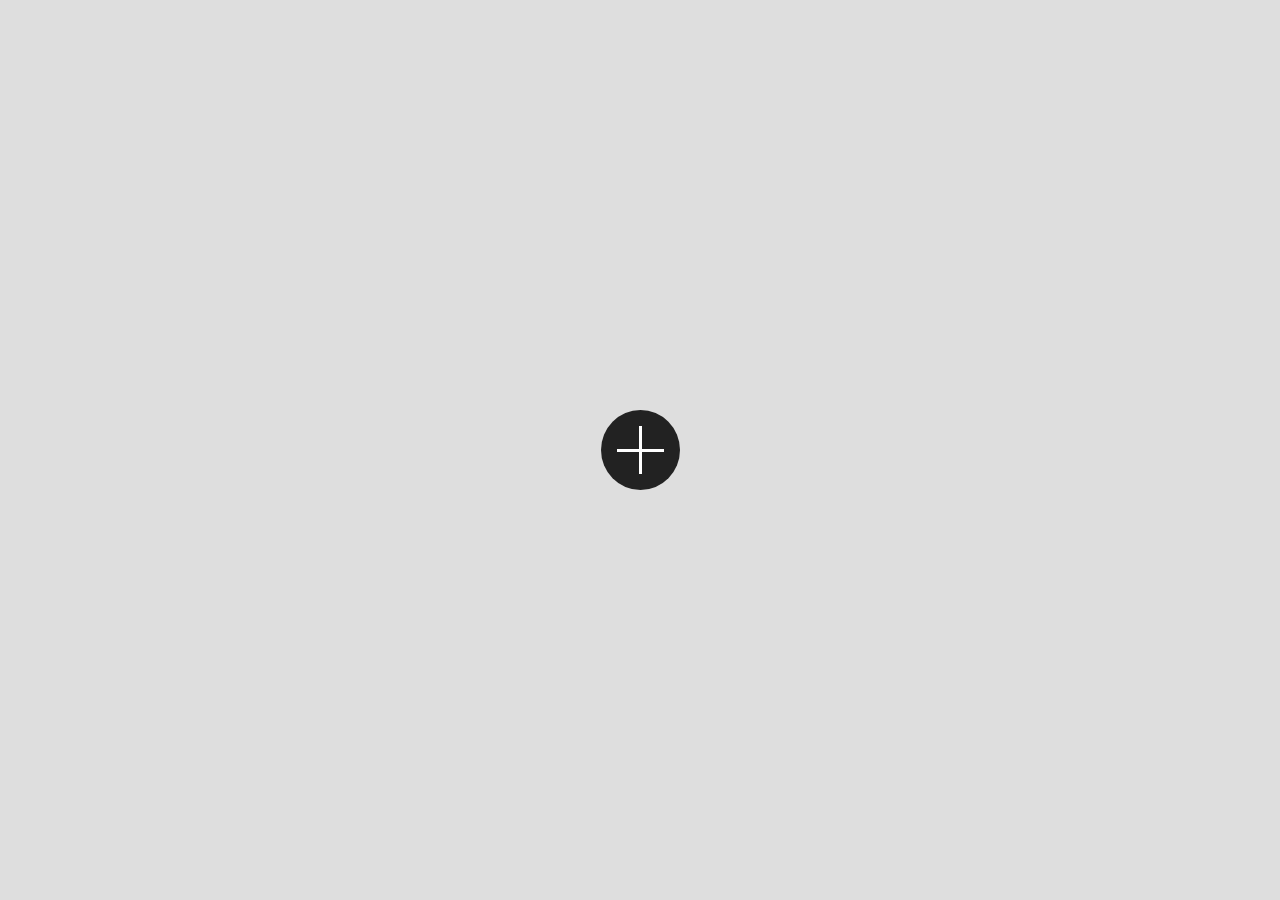
==== indexpic.html @ 9f20caa3 "starting a new project, beginning in the About section" ====
<!DOCTYPE html>
<html lang="en">
<head>
    <meta charset="UTF-8">
    <meta name="viewport" content="width=device-width, initial-scale=1.0">
    <link rel="stylesheet" href="assets/css/stylespics.css">
    <title>Pics</title>
</head>
<body>
    <div class="gallery">
        <input type="checkbox" >
        <img src="https://picsum.photos/id/1028/300/300" alt="a forest after an apocalypse">
        <img src="https://picsum.photos/id/15/300/300" alt="a waterfall and many rocks">
        <img src="https://picsum.photos/id/1040/300/300" alt="a house on a mountain">
        <img src="https://picsum.photos/id/106/300/300" alt="sime pink flowers">
        <img src="https://picsum.photos/id/136/300/300" alt="big rocks with some trees">
        <img src="https://picsum.photos/id/1039/300/300" alt="a waterfall, a lot of tree and a great view from the sky">
        <img src="https://picsum.photos/id/110/300/300" alt="a cool landscape">
        <img src="https://picsum.photos/id/1047/300/300" alt="inside a town between two big buildings">
    </div>
</body>
</html>
---- assets/css/stylespics.css ----
/*=============== INDEXPIC =========== */ 

  :root {
    --header-height: 3.5rem;
  
    /*========== Colors ==========*/
    /*Color mode HSL(hue, saturation, lightness)*/
    --first-color: hsl(14, 98%, 50%);
    --black-color: hsl(0, 0%, 0%);
    --black-color-light: hsl(0, 0%, 40%);
    --white-color: hsl(0, 0%, 95%);
    --title-color: hsl(0, 0%, 0%);
    --text-color: hsl(0, 0%, 35%);
    --text-color-light: hsl(0, 0%, 64%);
    --body-color: hsl(0, 0%, 87%);
    --container-color: hsl(0, 0%, 83%);
  
    /*========== Font and typography ==========*/
    /*.5rem = 8px | 1rem = 16px ...*/
    --body-font: "Bai Jamjuree", sans-serif;
    --biggest-font-size: 2.5rem;
    --h1-font-size: 1.75rem;
    --h2-font-size: 1.25rem;
    --h3-font-size: 1.125rem;
    --normal-font-size: .938rem;
    --small-font-size: .813rem;
    --smaller-font-size: .75rem;
  
    /*========== Font weight ==========*/
    --font-regular: 400;
    --font-medium: 500;
    --font-semi-bold: 600;
    --font-bold: 700;
  
    /*========== z index ==========*/
    --z-tooltip: 10;
    --z-fixed: 100;
  }

  .gallery {
    --s: 130px; /* control the size of the images*/
    
    display: grid;
    gap: 5px;
    position: relative;
  }
  .gallery input {
    position: absolute;
    z-index: 1;
    border-radius: 50%;
    inset: calc(50% - var(--s)/3);
    cursor: pointer;
    --g: linear-gradient(#fff 0 0) no-repeat;
    background: var(--g) 50%/60% 3px,var(--g) 50%/3px 60%,#222;
    transition: 1.5s;
    -webkit-appearance: none;
    -moz-appearance: none;
    appearance: none;
  }
  .gallery > img {
    width: var(--s);
    aspect-ratio: 1;
    grid-area: 1/1;
    border-radius: 50%;
    object-fit: cover;
    transform: scale(.5);
    transition: 1s calc((var(--i) - 1)*.1s);
  }
  .gallery > img:nth-of-type(1) {--i:1;}
  .gallery > img:nth-of-type(2) {--i:2;}
  .gallery > img:nth-of-type(3) {--i:3;}
  .gallery > img:nth-of-type(4) {--i:4;}
  .gallery > img:nth-of-type(5) {--i:5;}
  .gallery > img:nth-of-type(6) {--i:6;}
  .gallery > img:nth-of-type(7) {--i:7;}
  .gallery > img:nth-of-type(8) {--i:8;}
  .gallery > img:nth-of-type(9) {--i:9;}
  
  .gallery > input:checked ~ img {
    transform: 
      rotate(calc(var(--i)* 360deg/8)) translate(calc(1.5*var(--s))) 
      rotate(calc(var(--i)*-360deg/8));
  }
  .gallery > input:checked {
    transform: rotate(135deg)
  }
  
  
  
  body {
    margin: 0;
    min-height: 100vh;
    display: grid;
    place-content: center;
    background: var(--body-color);
  }
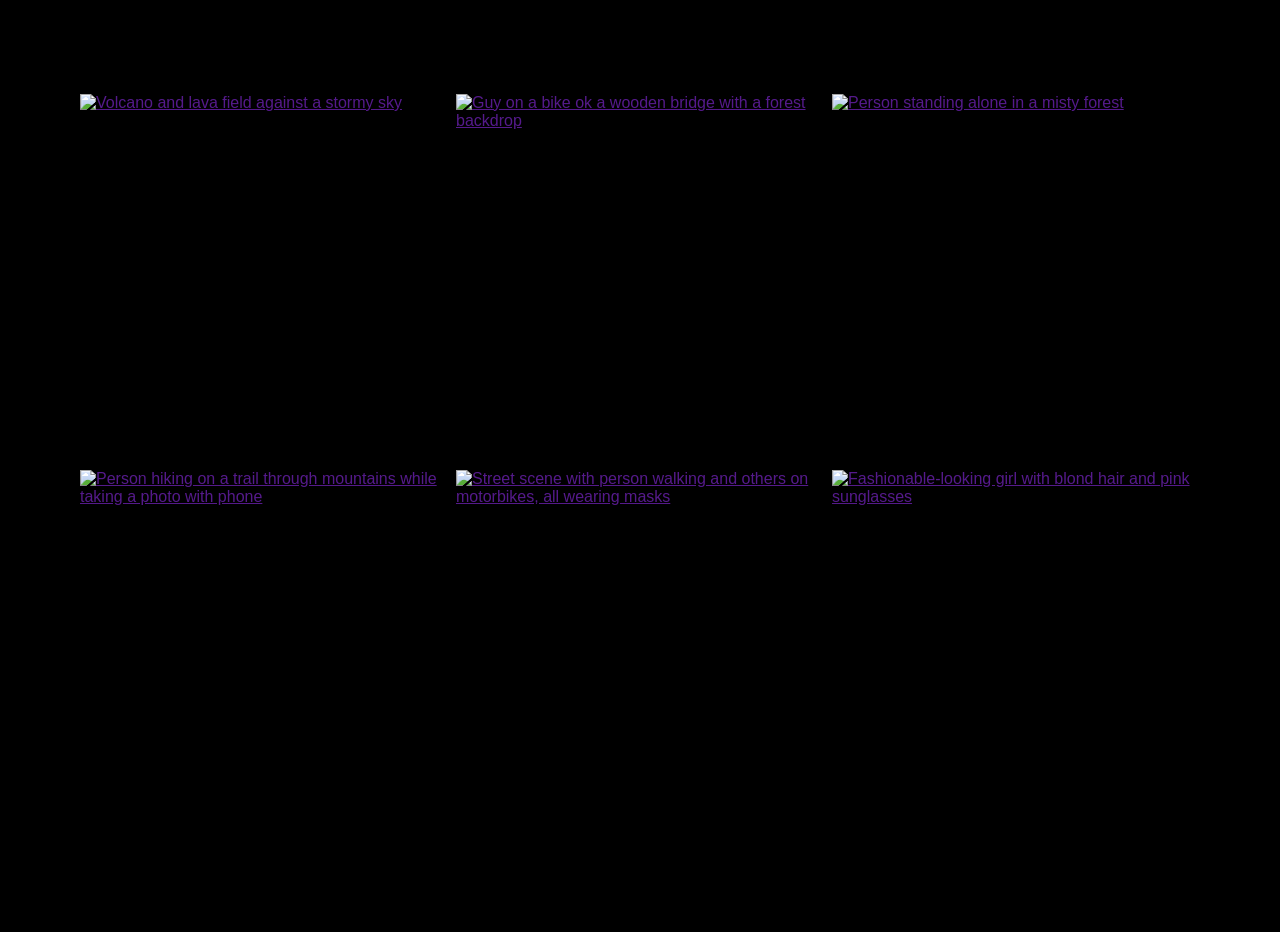
==== commit 03cf6e64: "added a new example of how the new page will be in the About section" ====
--- a/indexpic.html
+++ b/indexpic.html
@@ -7,17 +7,56 @@
     <title>Pics</title>
 </head>
 <body>
-    <div class="gallery">
-        <input type="checkbox" >
-        <img src="https://picsum.photos/id/1028/300/300" alt="a forest after an apocalypse">
-        <img src="https://picsum.photos/id/15/300/300" alt="a waterfall and many rocks">
-        <img src="https://picsum.photos/id/1040/300/300" alt="a house on a mountain">
-        <img src="https://picsum.photos/id/106/300/300" alt="sime pink flowers">
-        <img src="https://picsum.photos/id/136/300/300" alt="big rocks with some trees">
-        <img src="https://picsum.photos/id/1039/300/300" alt="a waterfall, a lot of tree and a great view from the sky">
-        <img src="https://picsum.photos/id/110/300/300" alt="a cool landscape">
-        <img src="https://picsum.photos/id/1047/300/300" alt="inside a town between two big buildings">
-    </div>
+    <ul>
+        <li>
+            <a href="">
+                <figure>
+                    <img src='https://images.unsplash.com/photo-1631451095765-2c91616fc9e6?crop=entropy&cs=tinysrgb&fit=max&fm=jpg&ixid=MnwxNDU4OXwwfDF8cmFuZG9tfHx8fHx8fHx8MTYzNDA0OTI3Nw&ixlib=rb-1.2.1&q=80&w=400' alt='Volcano and lava field against a stormy sky'>
+                    <figcaption>Mountains and volcanos</figcaption>
+                </figure>
+            </a>
+        </li>
+        <li>
+            <a href="">
+                <figure>
+                    <img src='https://images.unsplash.com/photo-1633621533308-8760aefb5521?crop=entropy&cs=tinysrgb&fit=max&fm=jpg&ixid=MnwxNDU4OXwwfDF8cmFuZG9tfHx8fHx8fHx8MTYzNDA1MjAyMQ&ixlib=rb-1.2.1&q=80&w=400' alt='Guy on a bike ok a wooden bridge with a forest backdrop'>
+                    <figcaption>Adventure getaways</figcaption>
+                </figure>
+            </a>
+        </li>
+        <li>
+            <a href="">
+                <figure>
+                    <img src='https://images.unsplash.com/photo-1633635146842-12d386e64058?crop=entropy&cs=tinysrgb&fit=max&fm=jpg&ixid=MnwxNDU4OXwwfDF8cmFuZG9tfHx8fHx8fHx8MTYzNDA1MjA5OA&ixlib=rb-1.2.1&q=80&w=400' alt='Person standing alone in a misty forest'>
+                    <figcaption>Forest escapes</figcaption>
+                </figure>
+            </a>
+        </li>
+        <li>
+            <a href="">
+                <figure>
+                    <img src='https://images.unsplash.com/photo-1568444438385-ece31a33ce78?crop=entropy&cs=tinysrgb&fit=max&fm=jpg&ixid=MnwxNDU4OXwwfDF8cmFuZG9tfHx8fHx8fHx8MTYzNDA1MjA5OA&ixlib=rb-1.2.1&q=80&w=400' alt='Person hiking on a trail through mountains while taking a photo with phone'>
+                    <figcaption>Hiking trails</figcaption>
+                </figure>
+            </a>
+        </li>
+        <li>
+            <a href="">
+                <figure>
+                    <img src='https://images.unsplash.com/photo-1633515257379-5fda985bd57a?crop=entropy&cs=tinysrgb&fit=max&fm=jpg&ixid=MnwxNDU4OXwwfDF8cmFuZG9tfHx8fHx8fHx8MTYzNDA1MjA5OA&ixlib=rb-1.2.1&q=80&w=400' alt='Street scene with person walking and others on motorbikes, all wearing masks'>
+                    <figcaption>Street scenes</figcaption>
+                </figure>
+            </a>
+        </li>
+        <li>
+            <a href="">
+                <figure>
+                    <img src='https://images.unsplash.com/photo-1633209931146-260ce0d16e22?crop=entropy&cs=tinysrgb&fit=max&fm=jpg&ixid=MnwxNDU4OXwwfDF8cmFuZG9tfHx8fHx8fHx8MTYzNDA1MjA5OA&ixlib=rb-1.2.1&q=80&w=400' alt='Fashionable-looking girl with blond hair and pink sunglasses'>
+                    <figcaption>Trending</figcaption>
+                </figure>
+            </a>
+        </li>
+    </ul>
 </body>
 </html>
 
--- a/assets/css/stylespics.css
+++ b/assets/css/stylespics.css
@@ -37,60 +37,108 @@
     --z-fixed: 100;
   }
 
-  .gallery {
-    --s: 130px; /* control the size of the images*/
-    
-    display: grid;
-    gap: 5px;
-    position: relative;
+  body {
+    font-family: Lato, sans-serif;
+	margin: 0;
+	padding: 1rem;
+	min-height: 100vh;
+	display: flex;
+	justify-content: center;
+	align-items: center;
+    background: var(--black-color);
   }
-  .gallery input {
-    position: absolute;
-    z-index: 1;
-    border-radius: 50%;
-    inset: calc(50% - var(--s)/3);
-    cursor: pointer;
-    --g: linear-gradient(#fff 0 0) no-repeat;
-    background: var(--g) 50%/60% 3px,var(--g) 50%/3px 60%,#222;
-    transition: 1.5s;
-    -webkit-appearance: none;
-    -moz-appearance: none;
-    appearance: none;
-  }
-  .gallery > img {
-    width: var(--s);
-    aspect-ratio: 1;
-    grid-area: 1/1;
-    border-radius: 50%;
+
+
+  img {
+    width: 100%;
+    display: block;
+    aspect-ratio: 1 / 1;
     object-fit: cover;
-    transform: scale(.5);
-    transition: 1s calc((var(--i) - 1)*.1s);
-  }
-  .gallery > img:nth-of-type(1) {--i:1;}
-  .gallery > img:nth-of-type(2) {--i:2;}
-  .gallery > img:nth-of-type(3) {--i:3;}
-  .gallery > img:nth-of-type(4) {--i:4;}
-  .gallery > img:nth-of-type(5) {--i:5;}
-  .gallery > img:nth-of-type(6) {--i:6;}
-  .gallery > img:nth-of-type(7) {--i:7;}
-  .gallery > img:nth-of-type(8) {--i:8;}
-  .gallery > img:nth-of-type(9) {--i:9;}
-  
-  .gallery > input:checked ~ img {
-    transform: 
-      rotate(calc(var(--i)* 360deg/8)) translate(calc(1.5*var(--s))) 
-      rotate(calc(var(--i)*-360deg/8));
-  }
-  .gallery > input:checked {
-    transform: rotate(135deg)
+    transition: transform 1000ms;
   }
   
+  ul {
+    list-style: none;
+    margin: 0;
+    padding: 0;
+    display: grid;
+    gap: 0.5rem;
+    grid-template-columns: repeat(auto-fit, minmax(20rem, 1fr));
+    max-width: 100%;
+    width: 70rem;
+  }
   
+  figure {
+    margin: 0;
+    position: relative;
+    overflow: hidden;
+  }
   
-  body {
-    margin: 0;
-    min-height: 100vh;
-    display: grid;
-    place-content: center;
-    background: var(--body-color);
-  }+  figure::after {
+    content: '';
+    position: absolute;
+    top: 50%;
+    left: 50%;
+    width: 200%;
+    height: 200%;
+    background: rgba(0, 0, 0, 0.5);
+    transform-origin: center;
+    opacity: 0;
+    transform: scale(2);
+    transition: opacity 300ms;
+  }
+  
+  figcaption {
+    position: absolute;
+    top: 0;
+    left: 0;
+    width: 100%;
+    height: 100%;
+    display: flex;
+    justify-content: center;
+    place-items: center;
+    text-align: center;
+    padding: 1rem;
+    color: white;
+    font-size: 1.2rem;
+    z-index: 1;
+    opacity: 0;
+    transition: opacity 600ms, transform 600ms;
+  }
+  
+  a:is(:hover, :focus) figure::after {
+    opacity: 1;
+  }
+  
+  a:is(:hover, :focus) figcaption {
+    opacity: 1;
+    transition: opacity 600ms;
+  }
+  
+  @media (prefers-reduced-motion: no-preference) {
+    figcaption {
+      transform: translate3d(0, 2rem, 0);
+    }
+    
+    figure::after {
+      border-radius: 50%;
+      opacity: 1;
+      transform: scale(0);
+      transition: transform 900ms;
+    }
+    
+    a:is(:hover, :focus) figure::after {
+      transform: scale(2.5);
+    }
+  
+    a:is(:hover, :focus) figcaption {
+      opacity: 1;
+      transform: translate3d(0, 0, 0);
+      transition: opacity 600ms 400ms, transform 600ms 400ms;
+    }
+  
+    a:is(:hover, :focus) img {
+      transform: scale(1.2);
+    }
+  }
+  
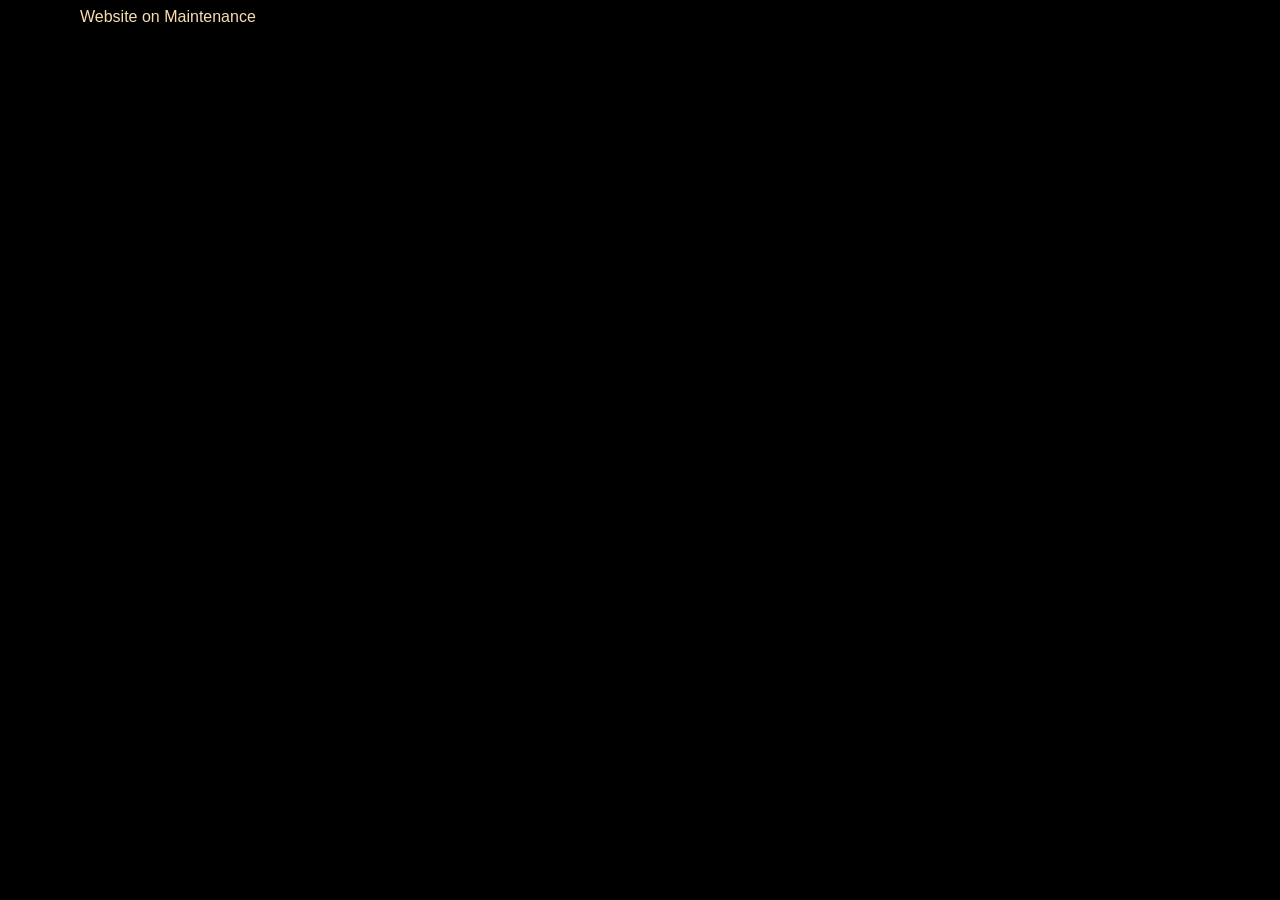
==== commit 2ec8199f: "Website in maintenance message" ====
--- a/indexpic.html
+++ b/indexpic.html
@@ -7,7 +7,7 @@
     <title>Pics</title>
 </head>
 <body>
-    <ul>
+    <ul> <!-- 
         <li>
             <a href="">
                 <figure>
@@ -52,10 +52,12 @@
             <a href="">
                 <figure>
                     <img src='https://images.unsplash.com/photo-1633209931146-260ce0d16e22?crop=entropy&cs=tinysrgb&fit=max&fm=jpg&ixid=MnwxNDU4OXwwfDF8cmFuZG9tfHx8fHx8fHx8MTYzNDA1MjA5OA&ixlib=rb-1.2.1&q=80&w=400' alt='Fashionable-looking girl with blond hair and pink sunglasses'>
-                    <figcaption>Trending</figcaption>
+                    <figcaption>Trending</figcaption> 
                 </figure>
             </a>
         </li>
+    -->
+    Website on Maintenance
     </ul>
 </body>
 </html>
--- a/assets/css/stylespics.css
+++ b/assets/css/stylespics.css
@@ -38,14 +38,15 @@
   }
 
   body {
-    font-family: Lato, sans-serif;
-	margin: 0;
+  font-family: Lato, sans-serif;
+/*	margin: 0;
 	padding: 1rem;
-	min-height: 100vh;
+	min-height: 100vh; */
 	display: flex;
 	justify-content: center;
 	align-items: center;
     background: var(--black-color);
+    color: wheat;
   }
 
 
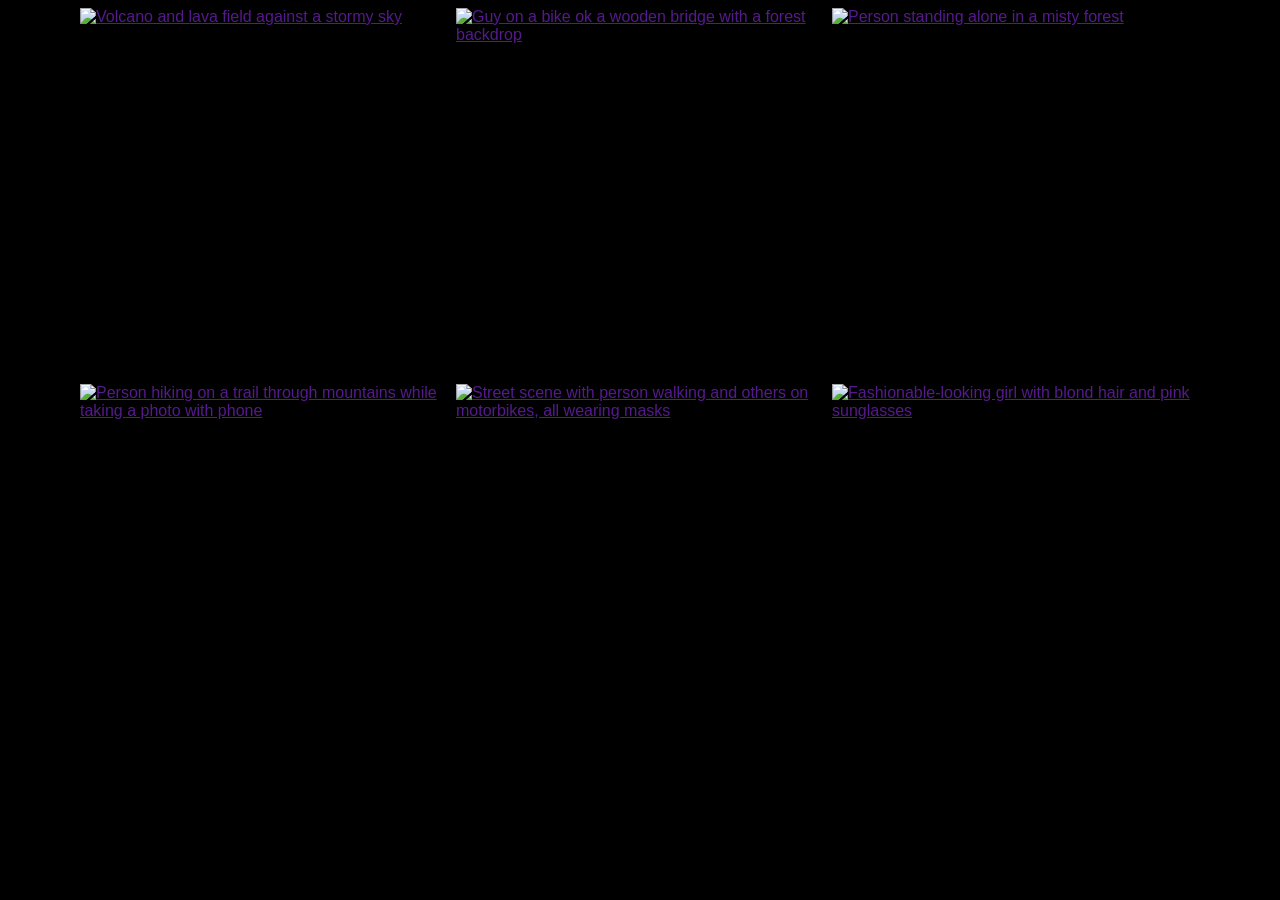
==== commit 204db4e9: "adding music to the homepage" ====
--- a/indexpic.html
+++ b/indexpic.html
@@ -7,7 +7,7 @@
     <title>Pics</title>
 </head>
 <body>
-    <ul> <!-- 
+    <ul> 
         <li>
             <a href="">
                 <figure>
@@ -56,8 +56,7 @@
                 </figure>
             </a>
         </li>
-    -->
-    Website on Maintenance
+    
     </ul>
 </body>
 </html>
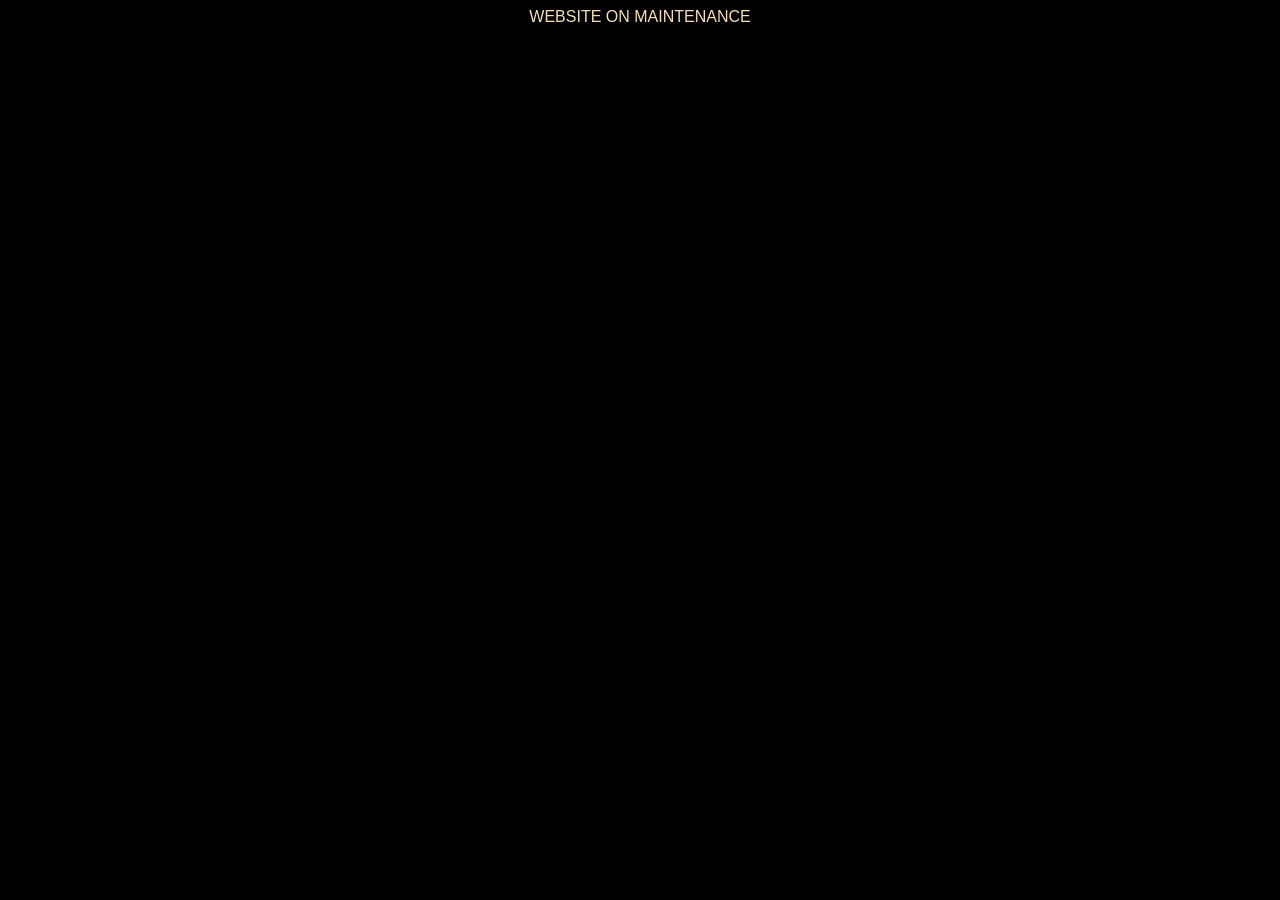
==== commit 471fe5b1: "added loop through the music" ====
--- a/indexpic.html
+++ b/indexpic.html
@@ -7,12 +7,13 @@
     <title>Pics</title>
 </head>
 <body>
+    <!-- 
     <ul> 
         <li>
             <a href="">
                 <figure>
                     <img src='https://images.unsplash.com/photo-1631451095765-2c91616fc9e6?crop=entropy&cs=tinysrgb&fit=max&fm=jpg&ixid=MnwxNDU4OXwwfDF8cmFuZG9tfHx8fHx8fHx8MTYzNDA0OTI3Nw&ixlib=rb-1.2.1&q=80&w=400' alt='Volcano and lava field against a stormy sky'>
-                    <figcaption>Mountains and volcanos</figcaption>
+                    <figcaption>My Cats</figcaption>
                 </figure>
             </a>
         </li>
@@ -20,7 +21,7 @@
             <a href="">
                 <figure>
                     <img src='https://images.unsplash.com/photo-1633621533308-8760aefb5521?crop=entropy&cs=tinysrgb&fit=max&fm=jpg&ixid=MnwxNDU4OXwwfDF8cmFuZG9tfHx8fHx8fHx8MTYzNDA1MjAyMQ&ixlib=rb-1.2.1&q=80&w=400' alt='Guy on a bike ok a wooden bridge with a forest backdrop'>
-                    <figcaption>Adventure getaways</figcaption>
+                    <figcaption>Travelling</figcaption>
                 </figure>
             </a>
         </li>
@@ -28,7 +29,7 @@
             <a href="">
                 <figure>
                     <img src='https://images.unsplash.com/photo-1633635146842-12d386e64058?crop=entropy&cs=tinysrgb&fit=max&fm=jpg&ixid=MnwxNDU4OXwwfDF8cmFuZG9tfHx8fHx8fHx8MTYzNDA1MjA5OA&ixlib=rb-1.2.1&q=80&w=400' alt='Person standing alone in a misty forest'>
-                    <figcaption>Forest escapes</figcaption>
+                    <figcaption>Code For All</figcaption>
                 </figure>
             </a>
         </li>
@@ -36,7 +37,7 @@
             <a href="">
                 <figure>
                     <img src='https://images.unsplash.com/photo-1568444438385-ece31a33ce78?crop=entropy&cs=tinysrgb&fit=max&fm=jpg&ixid=MnwxNDU4OXwwfDF8cmFuZG9tfHx8fHx8fHx8MTYzNDA1MjA5OA&ixlib=rb-1.2.1&q=80&w=400' alt='Person hiking on a trail through mountains while taking a photo with phone'>
-                    <figcaption>Hiking trails</figcaption>
+                    <figcaption>Me and Cris</figcaption>
                 </figure>
             </a>
         </li>
@@ -58,6 +59,8 @@
         </li>
     
     </ul>
+    -->
+    WEBSITE ON MAINTENANCE
 </body>
 </html>
 
